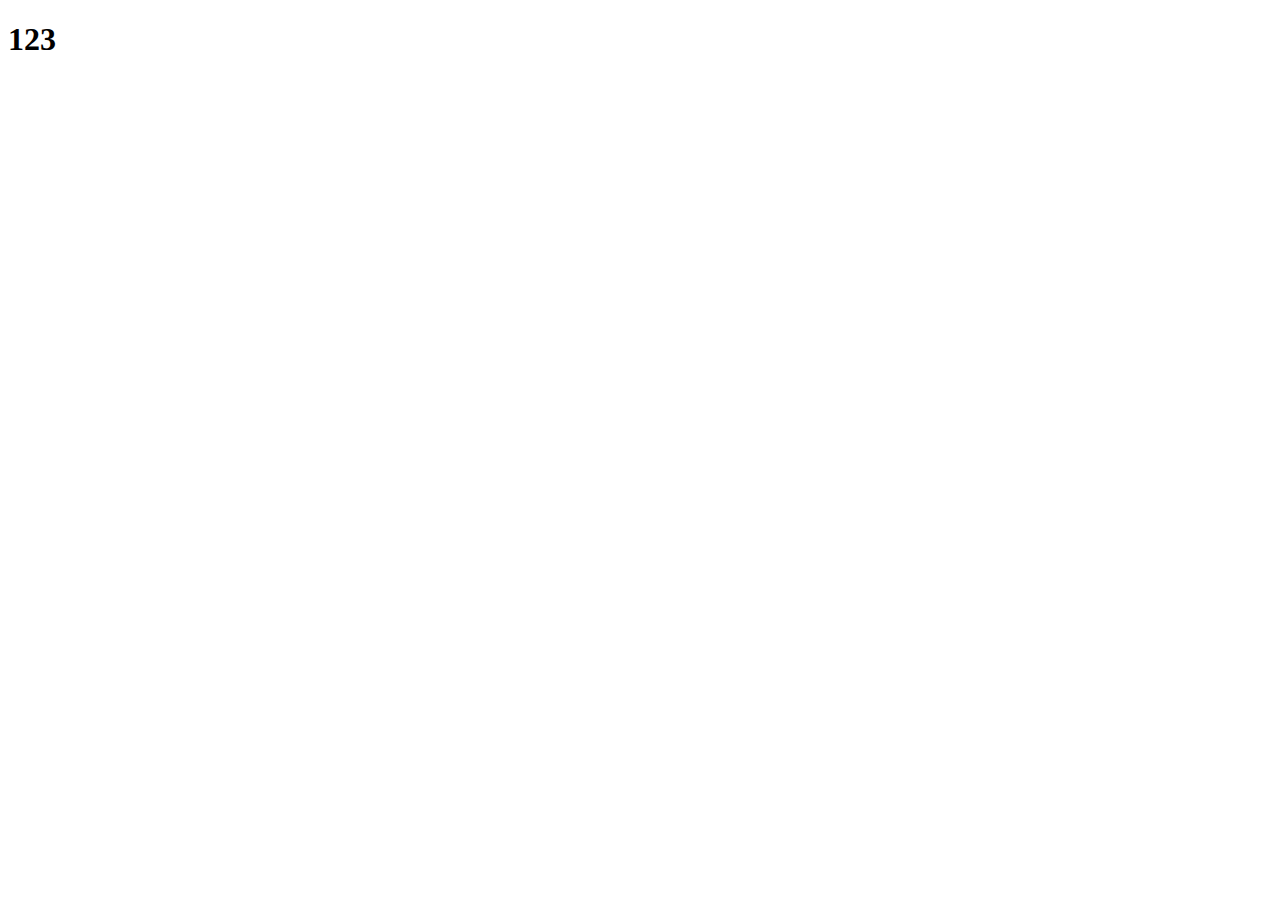
==== index.html @ cffce5f5 "Version 1" ====
<!DOCTYPE html>
<html lang="en">
<head>
    <meta charset="UTF-8">
    <meta name="viewport" content="width=device-width, initial-scale=1.0">
    <title>Document</title>
</head>
<body>
    <h1>123</h1>
</body>
</html>
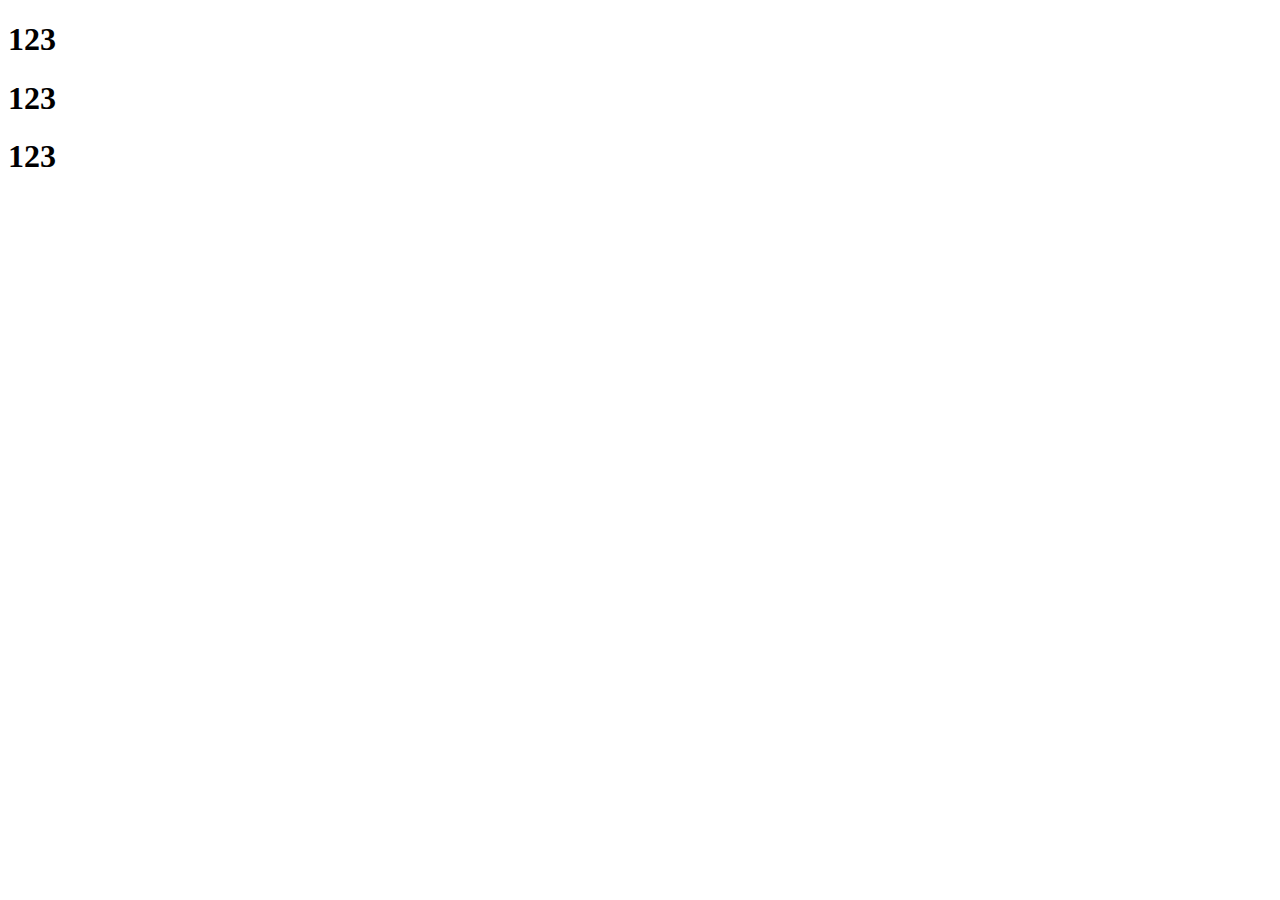
==== commit d4b91cb2: "version temp" ====
--- a/index.html
+++ b/index.html
@@ -7,5 +7,7 @@
 </head>
 <body>
     <h1>123</h1>
-</body>
+    <h1>123</h1>
+    <h1>123</h1>
+</body> 
 </html>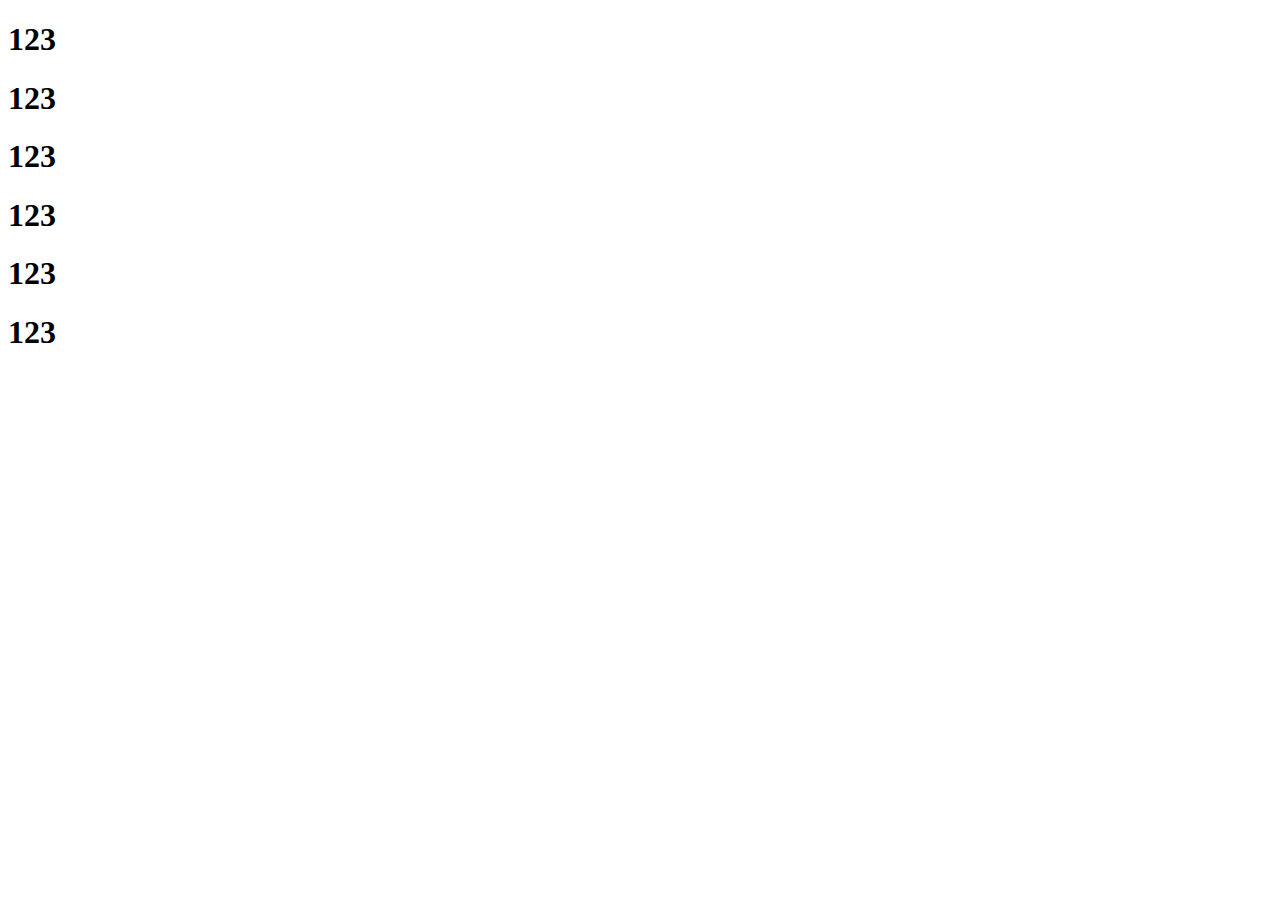
==== commit 3961f0f1: "version 2" ====
--- a/index.html
+++ b/index.html
@@ -9,5 +9,8 @@
     <h1>123</h1>
     <h1>123</h1>
     <h1>123</h1>
+    <h1>123</h1>
+    <h1>123</h1>
+    <h1>123</h1>
 </body> 
-</html>+</html>
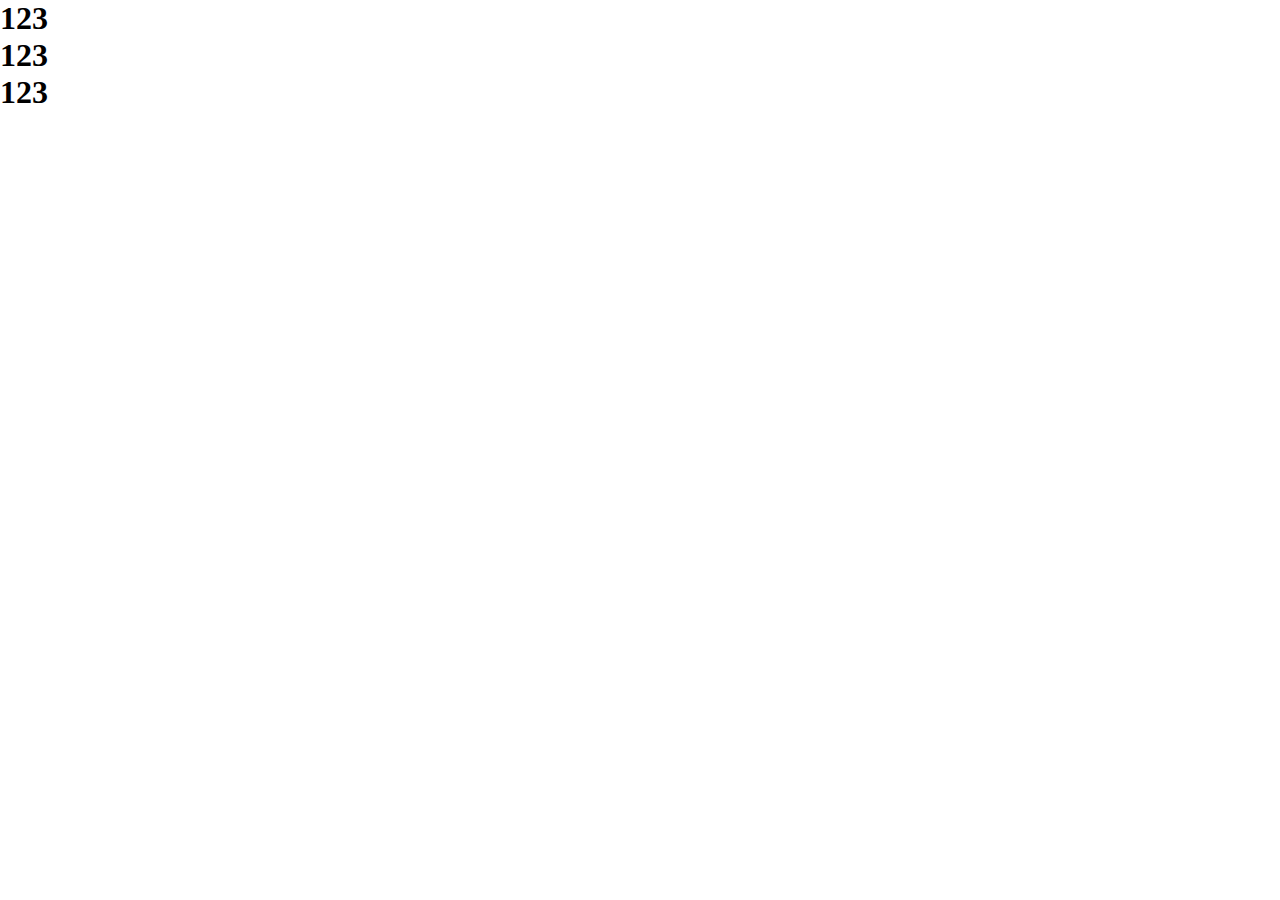
==== commit 2d446eb7: "version 1" ====
--- a/index.html
+++ b/index.html
@@ -4,13 +4,12 @@
     <meta charset="UTF-8">
     <meta name="viewport" content="width=device-width, initial-scale=1.0">
     <title>Document</title>
+    <link rel="stylesheet" href="index.css">
 </head>
 <body>
     <h1>123</h1>
     <h1>123</h1>
     <h1>123</h1>
-    <h1>123</h1>
-    <h1>123</h1>
-    <h1>123</h1>
+    <script src="main.js"></script>
 </body> 
-</html>
+</html>--- a/index.css
+++ b/index.css
@@ -0,0 +1,4 @@
+*{
+    margin: 0; 
+    padding: 0;
+}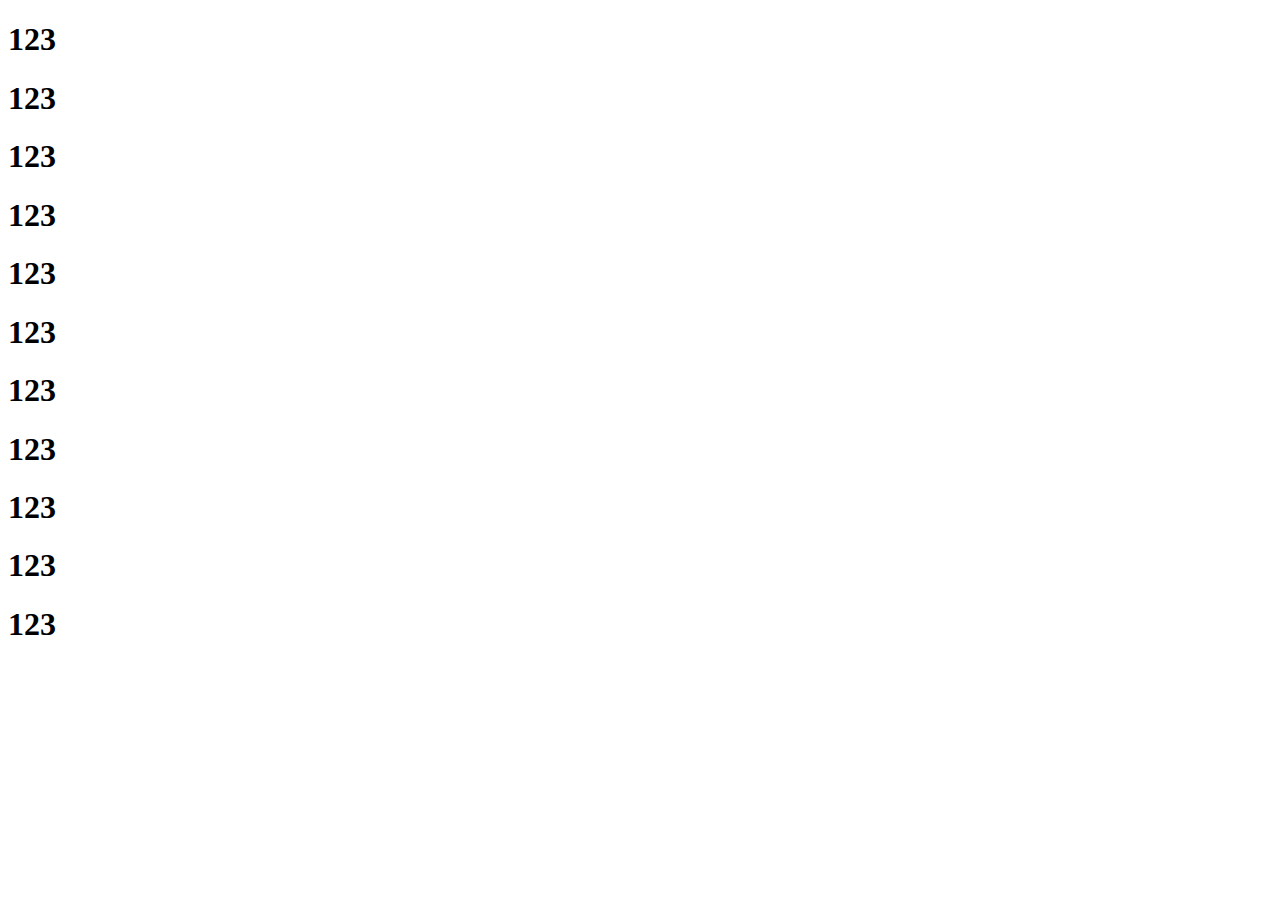
==== commit b7a8a05b: "Update index." ====
--- a/index.html
+++ b/index.html
@@ -4,12 +4,18 @@
     <meta charset="UTF-8">
     <meta name="viewport" content="width=device-width, initial-scale=1.0">
     <title>Document</title>
-    <link rel="stylesheet" href="index.css">
 </head>
 <body>
     <h1>123</h1>
     <h1>123</h1>
     <h1>123</h1>
-    <script src="main.js"></script>
+    <h1>123</h1>
+    <h1>123</h1>
+    <h1>123</h1>
+    <h1>123</h1>
+    <h1>123</h1>
+    <h1>123</h1>
+    <h1>123</h1>
+    <h1>123</h1>
 </body> 
-</html>+</html>
